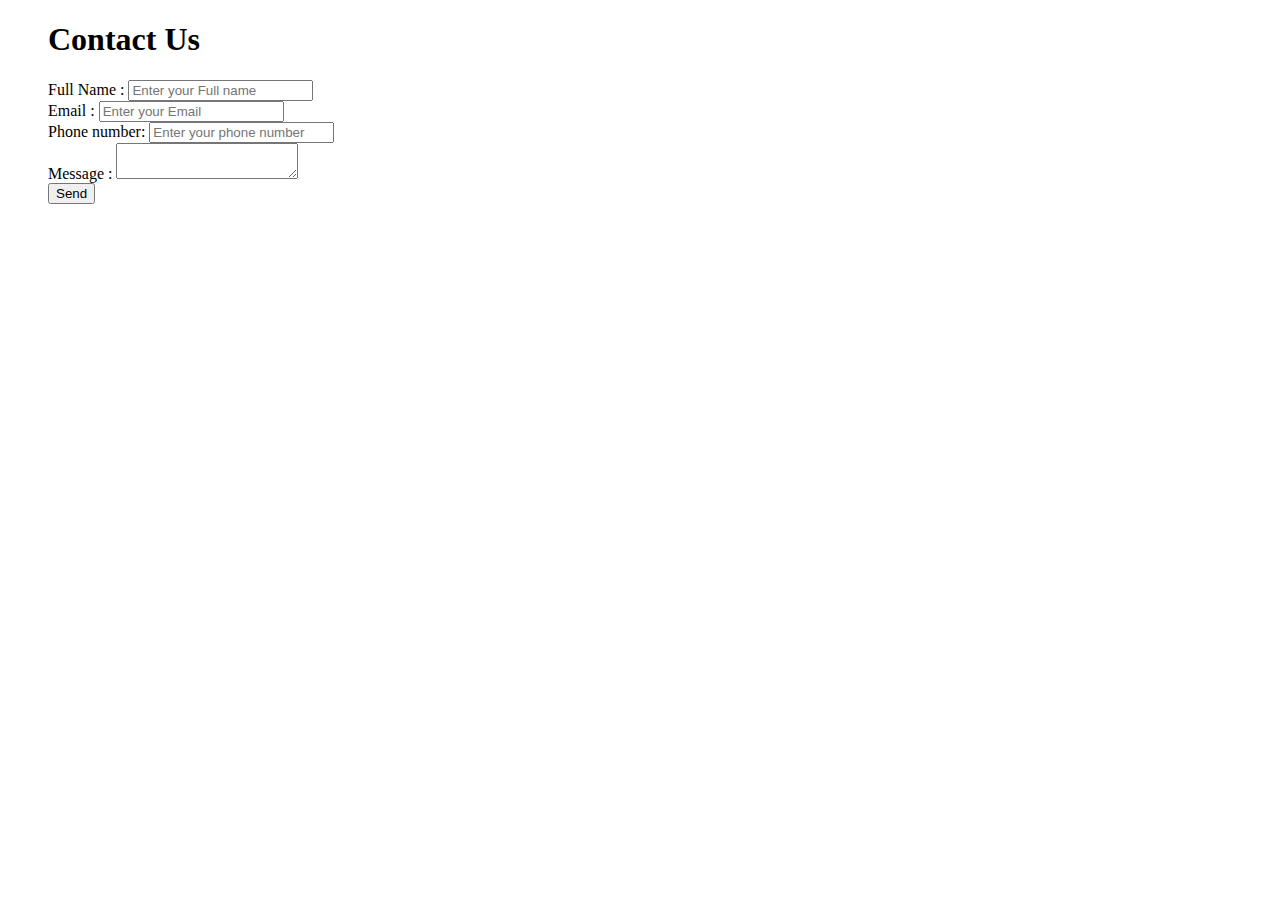
==== menu.html @ 224dea07 "add html" ====
<!DOCTYPE html>
<html lang="en">
<head>
    <meta charset="UTF-8">
    <meta http-equiv="X-UA-Compatible" content="IE=edge">
    <meta name="viewport" content="width=device-width, initial-scale=1.0">
    <title>Contact Us Form</title>
</head>
<body>
    <ul>
        <form action="https://api.web3forms.com/submit" method="POST">
            <div>
                <h1>Contact Us</h1>
                </div>
                <div class="txtb">
                <label>Full Name :</label>
                <input type="text" name="" value="" placeholder="Enter your Full name"></div>
            </div>
            
            <div class="txtb">
                <label>Email :</label>
                <input type="text" name="" value="" placeholder="Enter your Email"></div>
            </div>
            
            <div class="txtb">
                <label>Phone number:</label>
                <input type="text" name="" value="" placeholder="Enter your phone number"></div>
            </div>
            
            <div class="txtb">
                <label>Message :</label>
                <textarea></textarea>
            <div>
            <input type="hidden" name="apikey" value="f8480537-890f-45f0-9c5a-9dd4fa6def92">
        </div>
            
                <input type="submit" value="Send">
            
        </form>
    </ul>
</body>
</html>
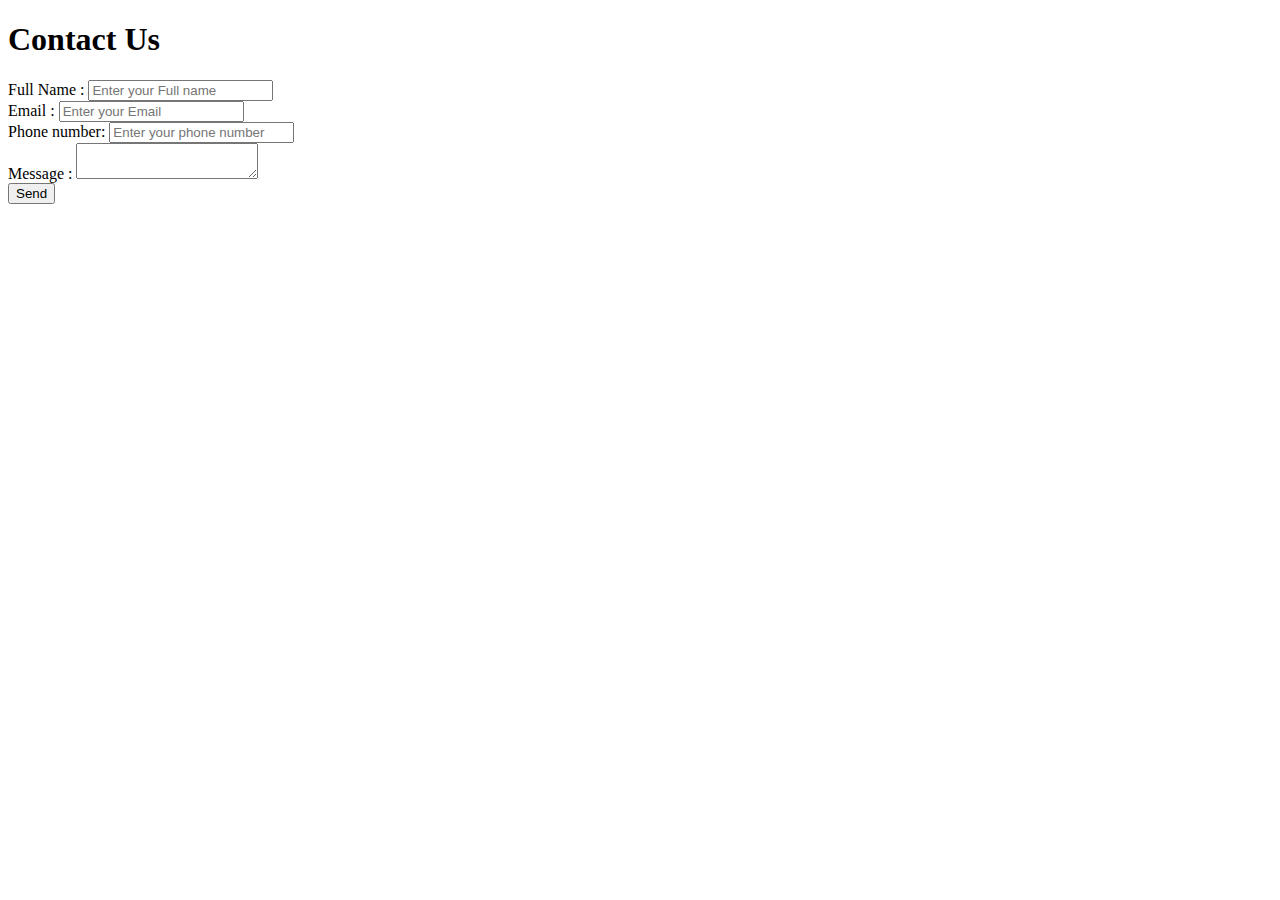
==== commit db0b911e: "move html" ====
--- a/menu.html
+++ b/menu.html
@@ -7,7 +7,6 @@
     <title>Contact Us Form</title>
 </head>
 <body>
-    <ul>
         <form action="https://api.web3forms.com/submit" method="POST">
             <div>
                 <h1>Contact Us</h1>
@@ -33,10 +32,8 @@
             <div>
             <input type="hidden" name="apikey" value="f8480537-890f-45f0-9c5a-9dd4fa6def92">
         </div>
-            
                 <input type="submit" value="Send">
             
-        </form>
-    </ul>
+        </form>   
 </body>
 </html>